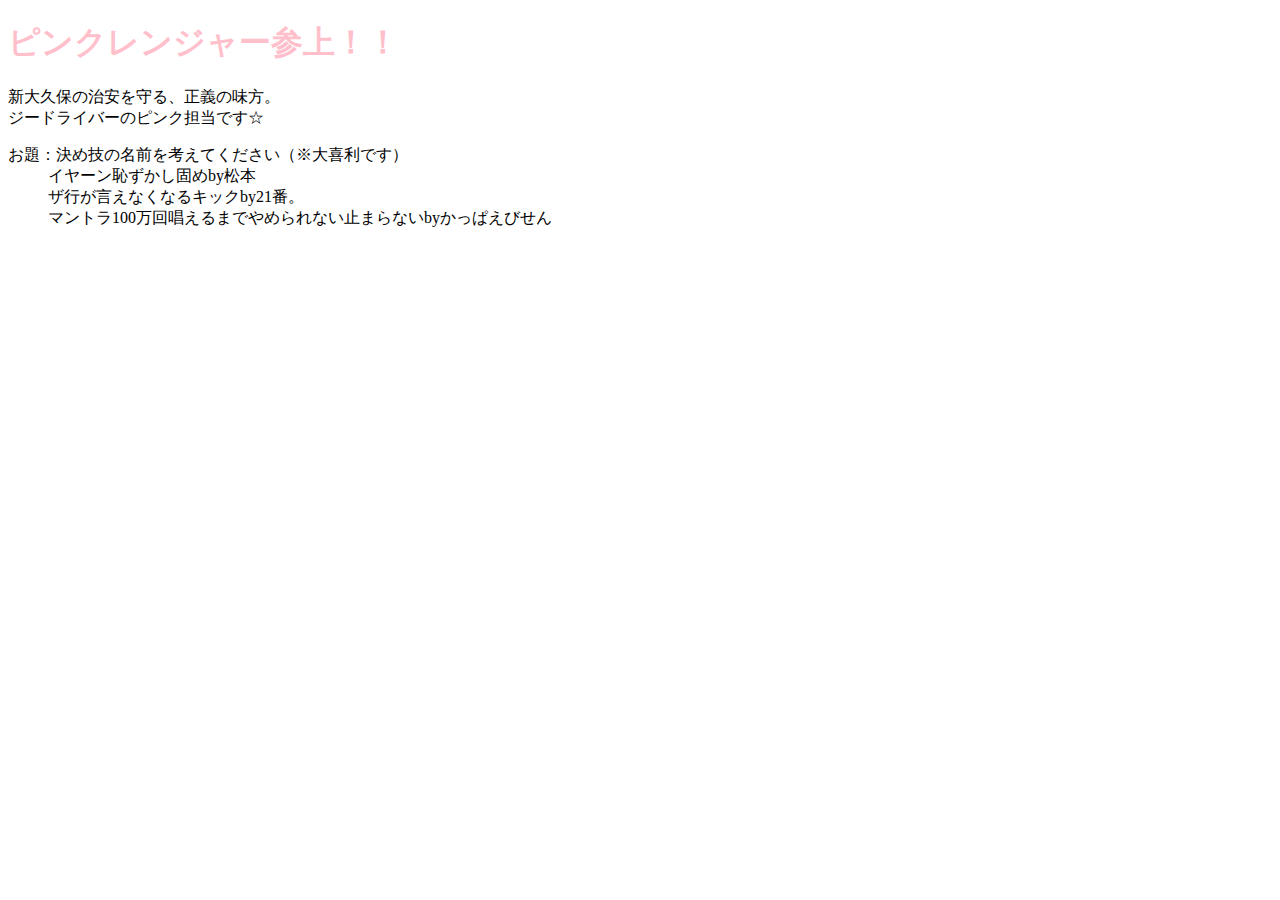
==== index.html @ dd26004a "回答更新。" ====
<!DOCTYPE html>
<html lang="ja">
<head>
    <meta charset="UTF-8">
    <title>GroupPink</title>
    <link rel="stylesheet" href="style.css">
</head>
<body>
    <h1>ピンクレンジャー参上！！</h1>
    <p>新大久保の治安を守る、正義の味方。<br>
    ジードライバーのピンク担当です☆</p>
    <dl>
            <dt>お題：決め技の名前を考えてください（※大喜利です）</dt>
            <dd>イヤーン恥ずかし固めby松本</dd>
            <dd>ザ行が言えなくなるキックby21番。</dd>
            <dd>マントラ100万回唱えるまでやめられない止まらないbyかっぱえびせん</dd>
            <dd></dd>
            <dd></dd>
    </dl>
</body>
</html>
---- style.css ----
@charset "utf-8";
h1 {
    color: pink;
}
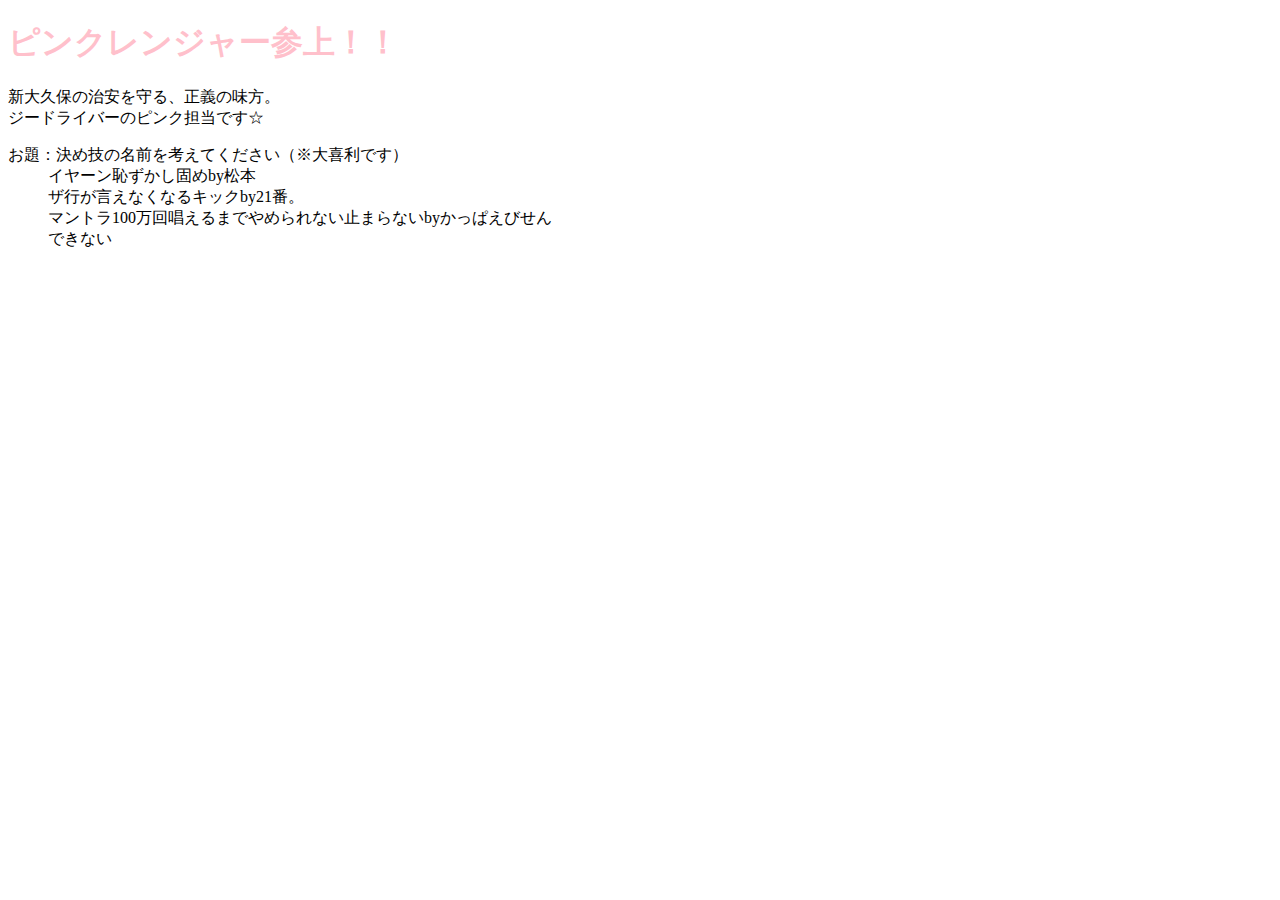
==== commit a285bd68: "てすとしてみる" ====
--- a/index.html
+++ b/index.html
@@ -14,7 +14,7 @@
             <dd>イヤーン恥ずかし固めby松本</dd>
             <dd>ザ行が言えなくなるキックby21番。</dd>
             <dd>マントラ100万回唱えるまでやめられない止まらないbyかっぱえびせん</dd>
-            <dd></dd>
+            <dd>できない</dd>
             <dd></dd>
     </dl>
 </body>
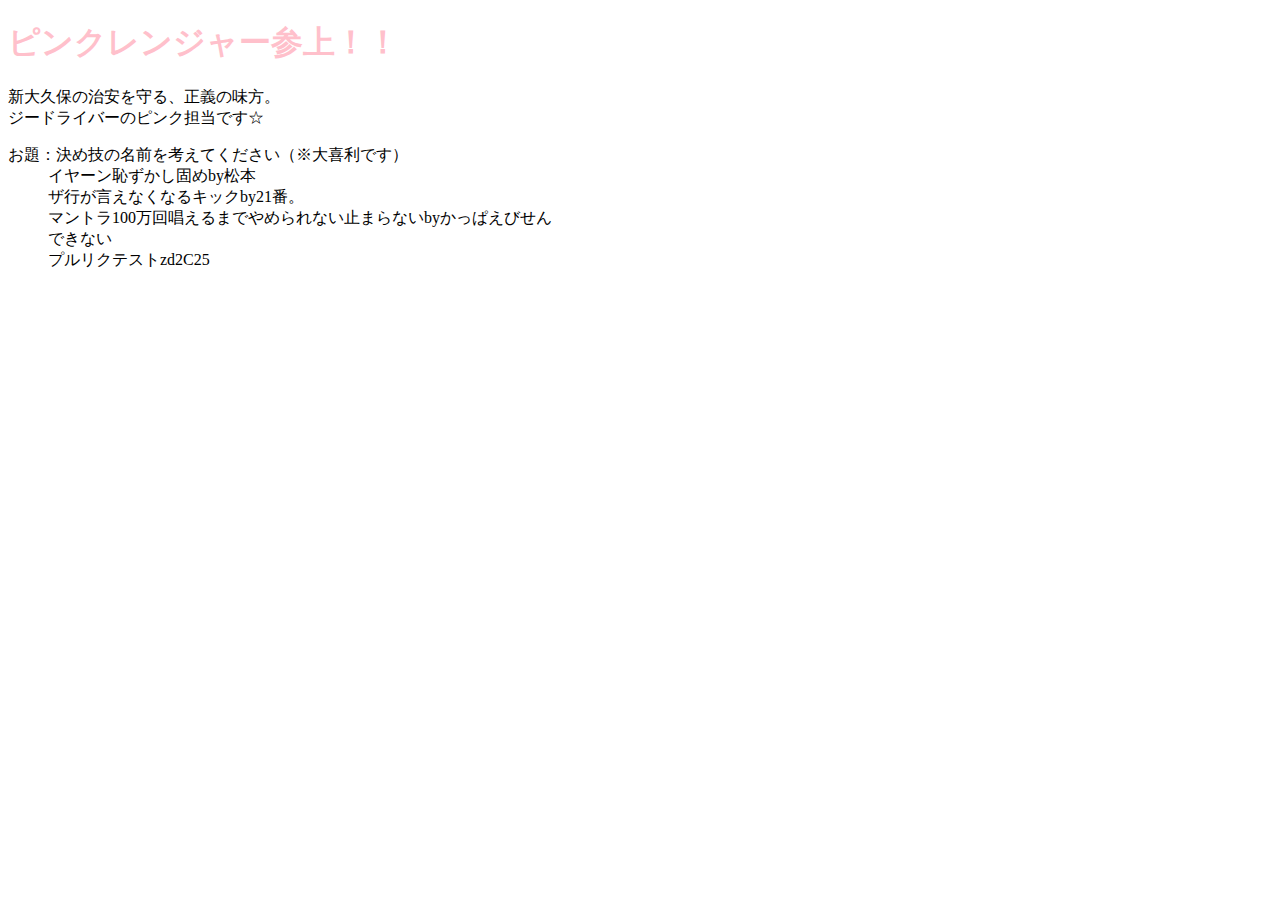
==== commit 73796ffe: "プルリクテストzd2C25" ====
--- a/index.html
+++ b/index.html
@@ -15,6 +15,7 @@
             <dd>ザ行が言えなくなるキックby21番。</dd>
             <dd>マントラ100万回唱えるまでやめられない止まらないbyかっぱえびせん</dd>
             <dd>できない</dd>
+            <dd>プルリクテストzd2C25</dd>
             <dd></dd>
     </dl>
 </body>
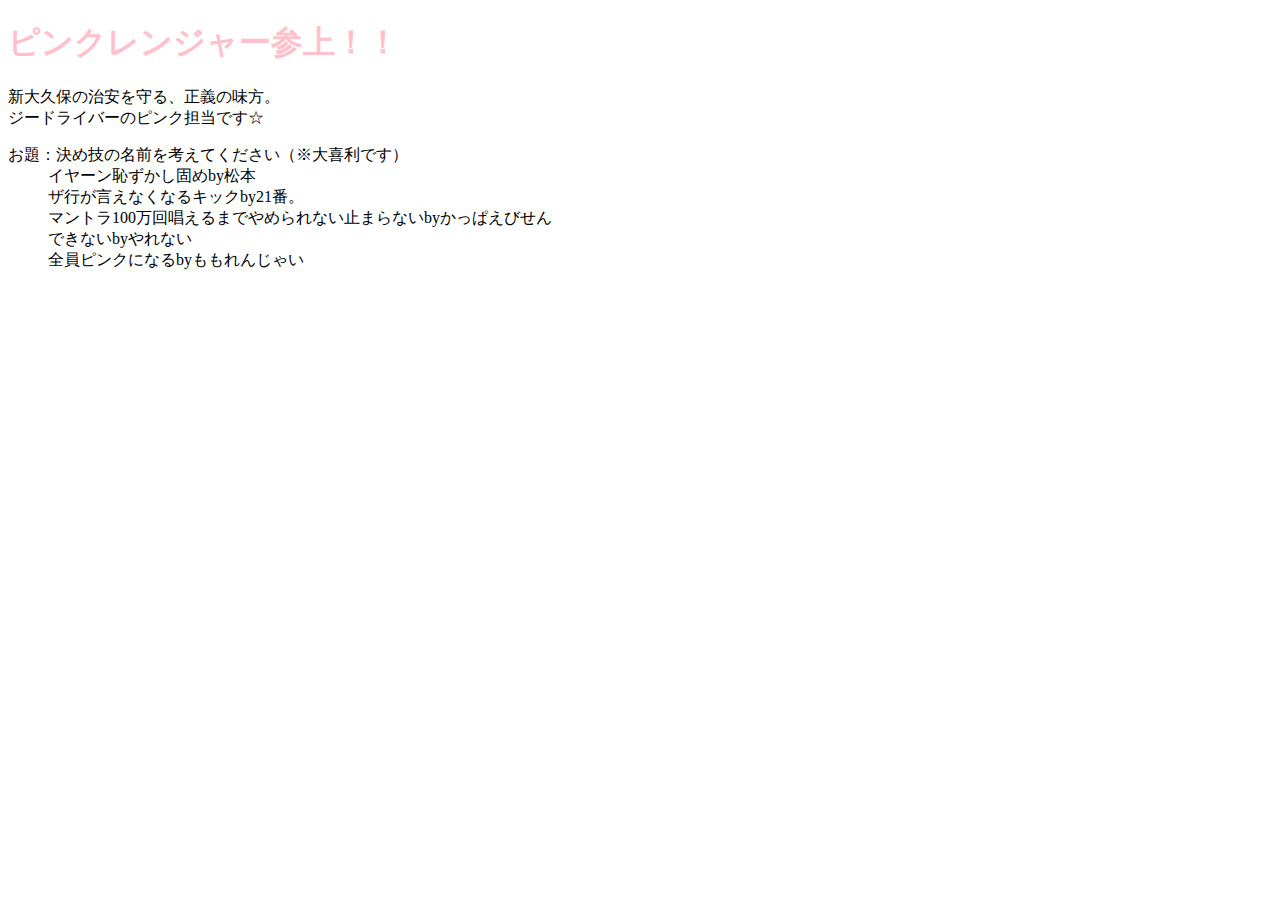
==== commit dff3576e: "テスト再び。" ====
--- a/index.html
+++ b/index.html
@@ -14,9 +14,8 @@
             <dd>イヤーン恥ずかし固めby松本</dd>
             <dd>ザ行が言えなくなるキックby21番。</dd>
             <dd>マントラ100万回唱えるまでやめられない止まらないbyかっぱえびせん</dd>
-            <dd>できない</dd>
-            <dd>プルリクテストzd2C25</dd>
-            <dd></dd>
+            <dd>できないbyやれない</dd>
+            <dd>全員ピンクになるbyももれんじゃい</dd>
     </dl>
 </body>
 </html>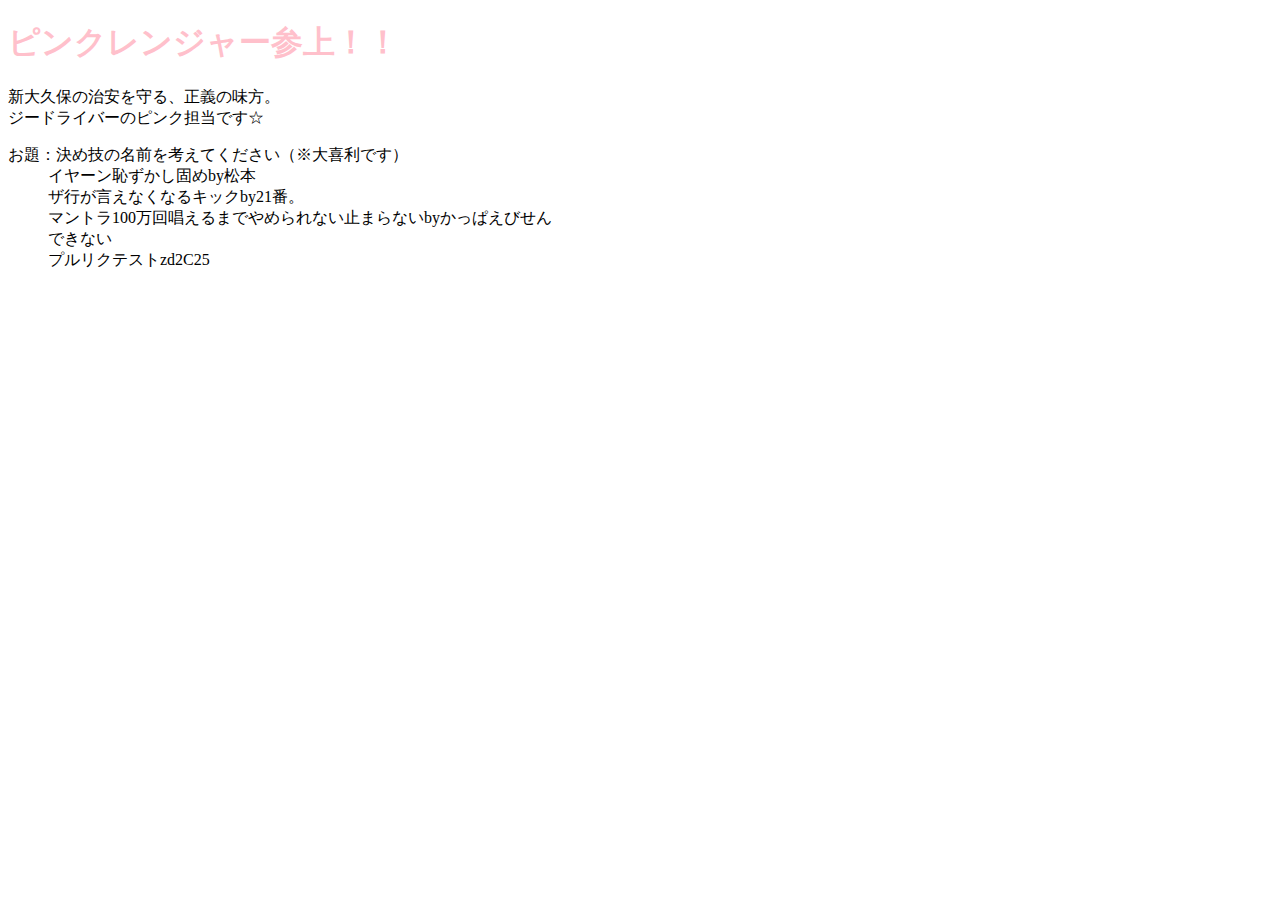
==== commit 2b62946a: "Merge 9fbc09022c09874d5413c8cab981a11a4ec98434 into cbd07435b85810184f0ee0dbce7e80ed7067eb32" ====
--- a/index.html
+++ b/index.html
@@ -14,8 +14,9 @@
             <dd>イヤーン恥ずかし固めby松本</dd>
             <dd>ザ行が言えなくなるキックby21番。</dd>
             <dd>マントラ100万回唱えるまでやめられない止まらないbyかっぱえびせん</dd>
-            <dd>できないbyやれない</dd>
-            <dd>全員ピンクになるbyももれんじゃい</dd>
+            <dd>できない</dd>
+            <dd>プルリクテストzd2C25</dd>
+            <dd></dd>
     </dl>
 </body>
 </html>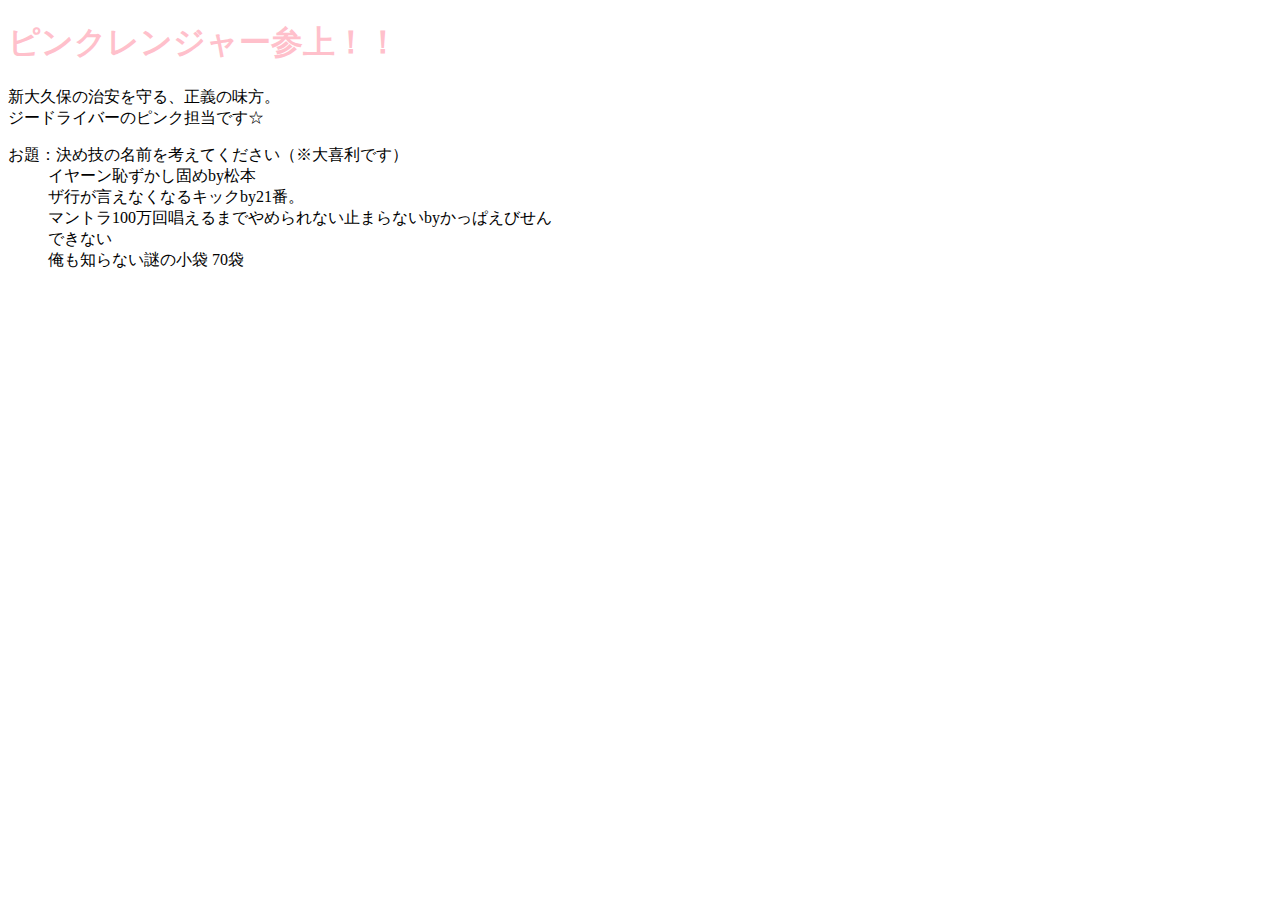
==== commit 27eb2491: "技名追加してみました" ====
--- a/index.html
+++ b/index.html
@@ -15,8 +15,7 @@
             <dd>ザ行が言えなくなるキックby21番。</dd>
             <dd>マントラ100万回唱えるまでやめられない止まらないbyかっぱえびせん</dd>
             <dd>できない</dd>
-            <dd>プルリクテストzd2C25</dd>
-            <dd></dd>
+            <dd>俺も知らない謎の小袋 70袋</dd>
     </dl>
 </body>
-</html>+</html>
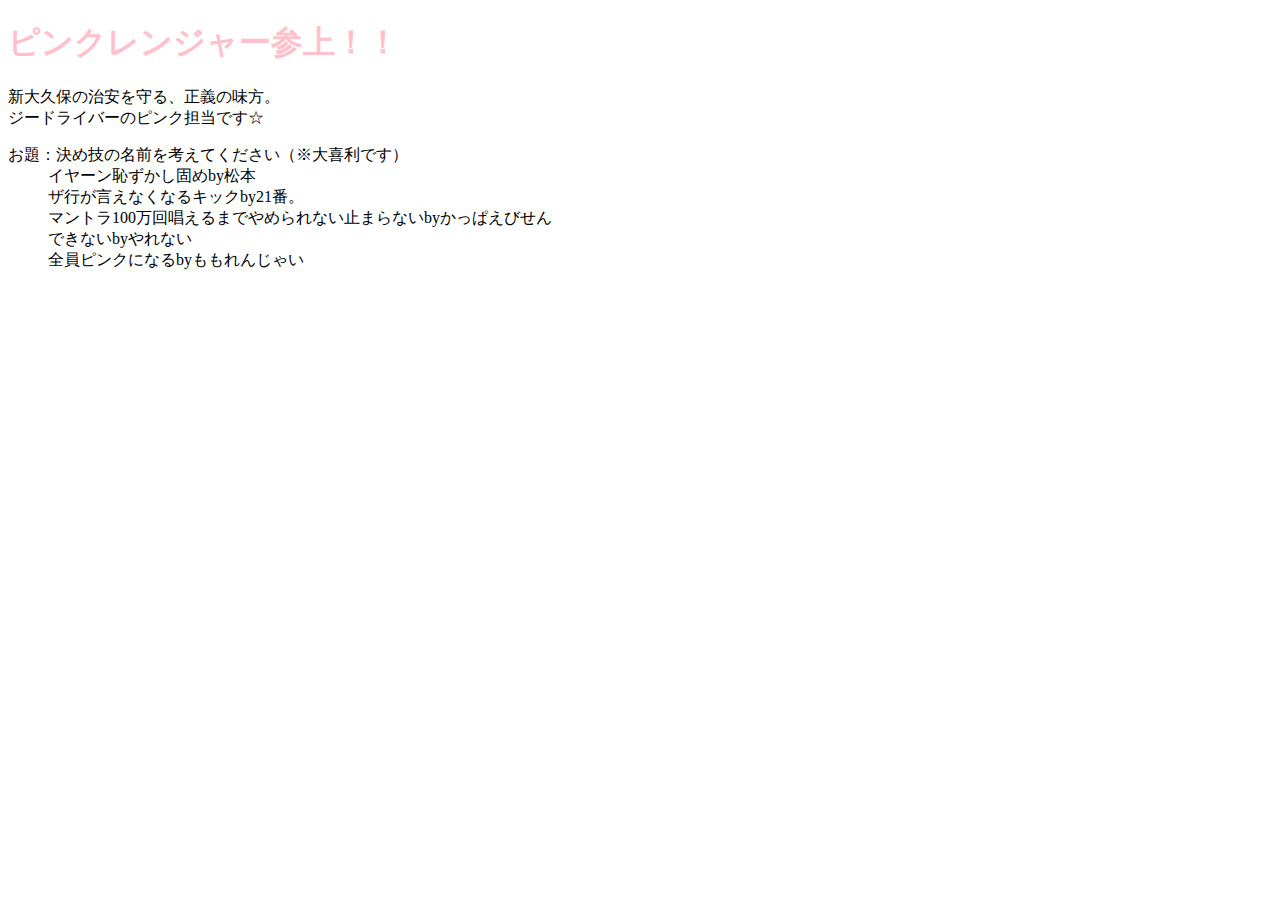
==== commit e61c8ab5: "てすとするぞ。" ====
--- a/index.html
+++ b/index.html
@@ -14,8 +14,8 @@
             <dd>イヤーン恥ずかし固めby松本</dd>
             <dd>ザ行が言えなくなるキックby21番。</dd>
             <dd>マントラ100万回唱えるまでやめられない止まらないbyかっぱえびせん</dd>
-            <dd>できない</dd>
-            <dd>俺も知らない謎の小袋 70袋</dd>
+            <dd>できないbyやれない</dd>
+            <dd>全員ピンクになるbyももれんじゃい</dd>
     </dl>
 </body>
-</html>
+</html>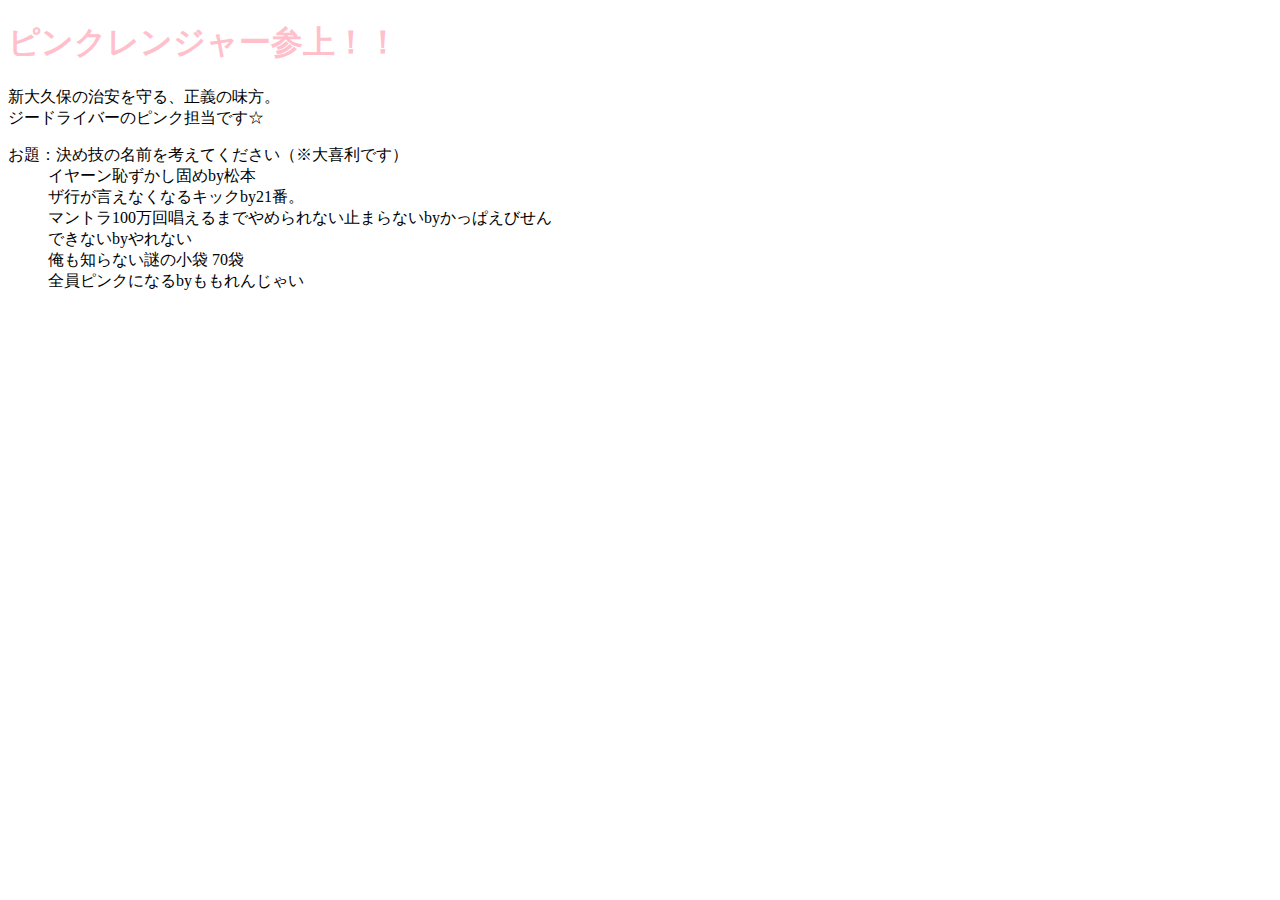
==== commit c6151d07: "追加ついかツイカ。" ====
--- a/index.html
+++ b/index.html
@@ -15,7 +15,9 @@
             <dd>ザ行が言えなくなるキックby21番。</dd>
             <dd>マントラ100万回唱えるまでやめられない止まらないbyかっぱえびせん</dd>
             <dd>できないbyやれない</dd>
+            <dd>俺も知らない謎の小袋 70袋</dd>
             <dd>全員ピンクになるbyももれんじゃい</dd>
+            <dd></dd>
     </dl>
 </body>
-</html>+</html>
